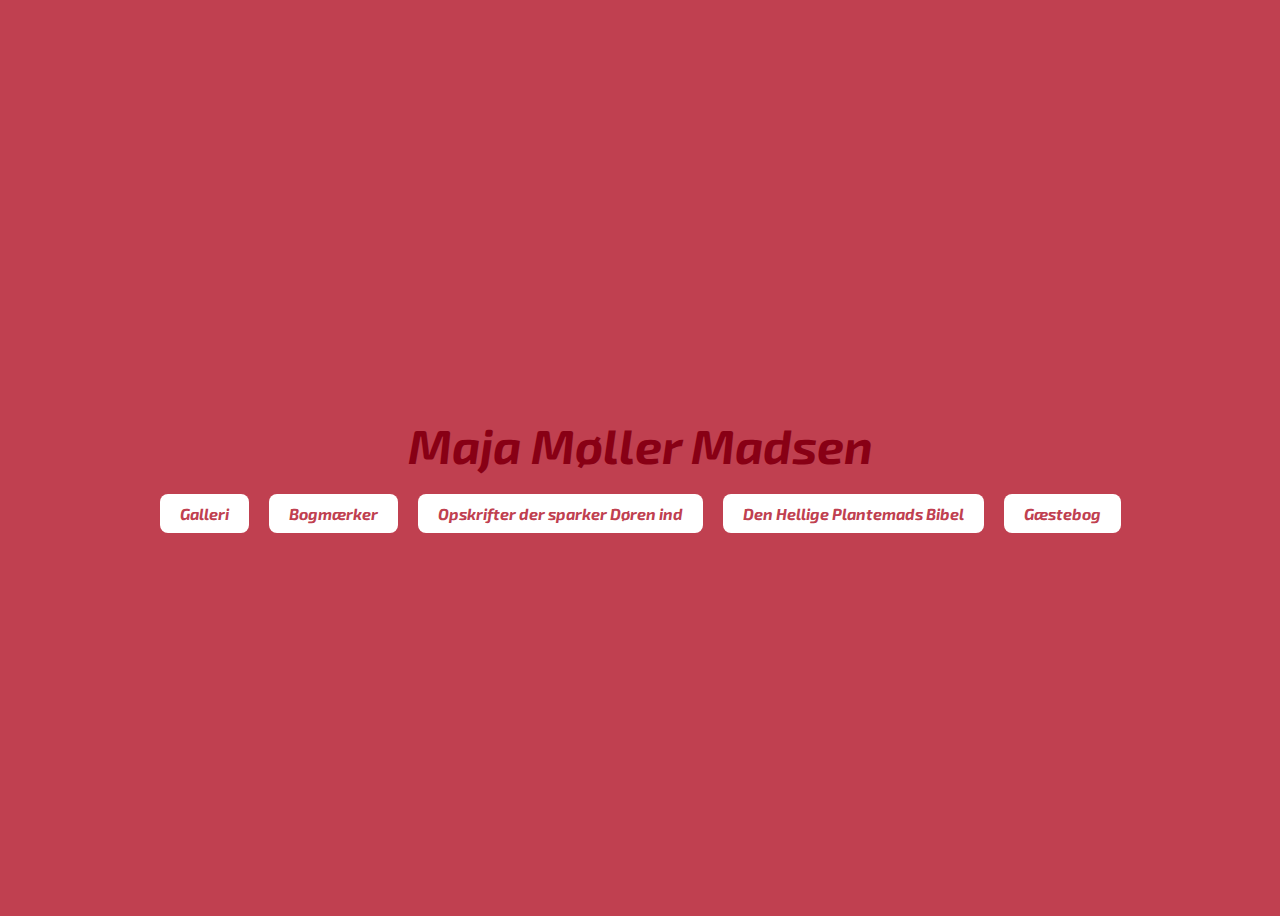
==== index.html @ c6302c3c "Update index.html" ====
<!DOCTYPE html>
<html lang="en">
<head>
    <link href="https://fonts.googleapis.com/css2?family=Exo+2:wght@900&ital@900&display=swap" rel="stylesheet">
    <meta charset="UTF-8">
    <meta name="viewport" content="width=device-width, initial-scale=1.0">
    <title>Maja Møller Madsen</title>
    <style>
        body {
            background-color: #C04050;
            color: #880015;
            font-family: 'Exo 2', sans-serif;
            font-weight: 900;
            font-style: italic;

            display: flex;
            justify-content: center;
            align-items: center;
            height: 100vh;
            flex-direction: column;
            text-align: center;
        }
        h1 {
            font-size: 3rem;
            margin-bottom: 20px;
            color: #880015;
        }
        .links {
            display: flex;
            gap: 20px;
        }
        .link {
            background: white;
            color: #C04050;
            padding: 10px 20px;
            border-radius: 8px;
            text-decoration: none;
            font-weight: bold;
            transition: 0.3s;
        }
        .link:hover {
            background: #a03240;
            color: white;
        }
    </style>
</head>
<body>
    <h1>Maja Møller Madsen</h1>
    <div class="links">
        <a href="1.html" class="link">Galleri</a>
        <a href="2.html" class="link">Bogmærker</a>
        <a href="3.html" class="link">Opskrifter der sparker Døren ind</a>
        <a href="4.html" class="link">Den Hellige Plantemads Bibel</a>
        <a href="guestbook.html" class="link">Gæstebog</a>
    </div>
</body>
</html>
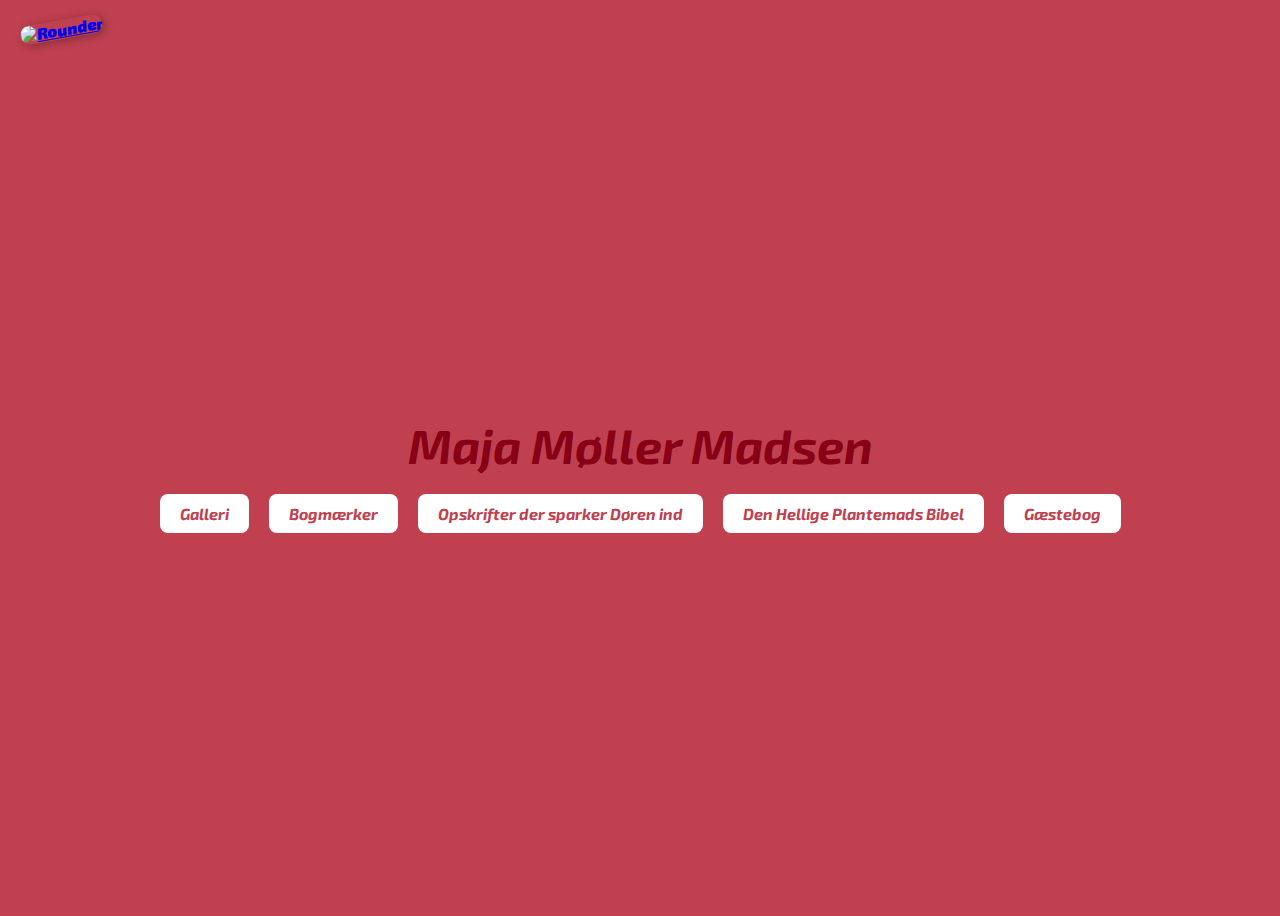
==== commit 9f579910: "Update index.html" ====
--- a/index.html
+++ b/index.html
@@ -12,7 +12,6 @@
             font-family: 'Exo 2', sans-serif;
             font-weight: 900;
             font-style: italic;
-
             display: flex;
             justify-content: center;
             align-items: center;
@@ -42,9 +41,32 @@
             background: #a03240;
             color: white;
         }
+
+        /* New Button Style */
+        .image-button {
+            position: absolute;
+            top: 20px;
+            left: 20px;
+            transform: rotate(-10deg); /* Tilt effect */
+            transition: transform 0.3s ease-in-out;
+        }
+        .image-button:hover {
+            transform: rotate(0deg) scale(1.1); /* Removes tilt on hover and scales */
+        }
+        .image-button img {
+            width: 80px; /* Adjust size */
+            height: auto;
+            border-radius: 10px; /* Optional: Rounds corners */
+            box-shadow: 2px 2px 10px rgba(0, 0, 0, 0.3); /* Optional: Adds shadow */
+        }
     </style>
 </head>
 <body>
+    <!-- New Image Button -->
+    <a href="https://rounder.pics" target="_blank" class="image-button">
+        <img src="https://github.com/majjtaj/mypage/blob/main/lhjerte.png?raw=true" alt="Rounder">
+    </a>
+
     <h1>Maja Møller Madsen</h1>
     <div class="links">
         <a href="1.html" class="link">Galleri</a>
@@ -55,4 +77,3 @@
     </div>
 </body>
 </html>
-
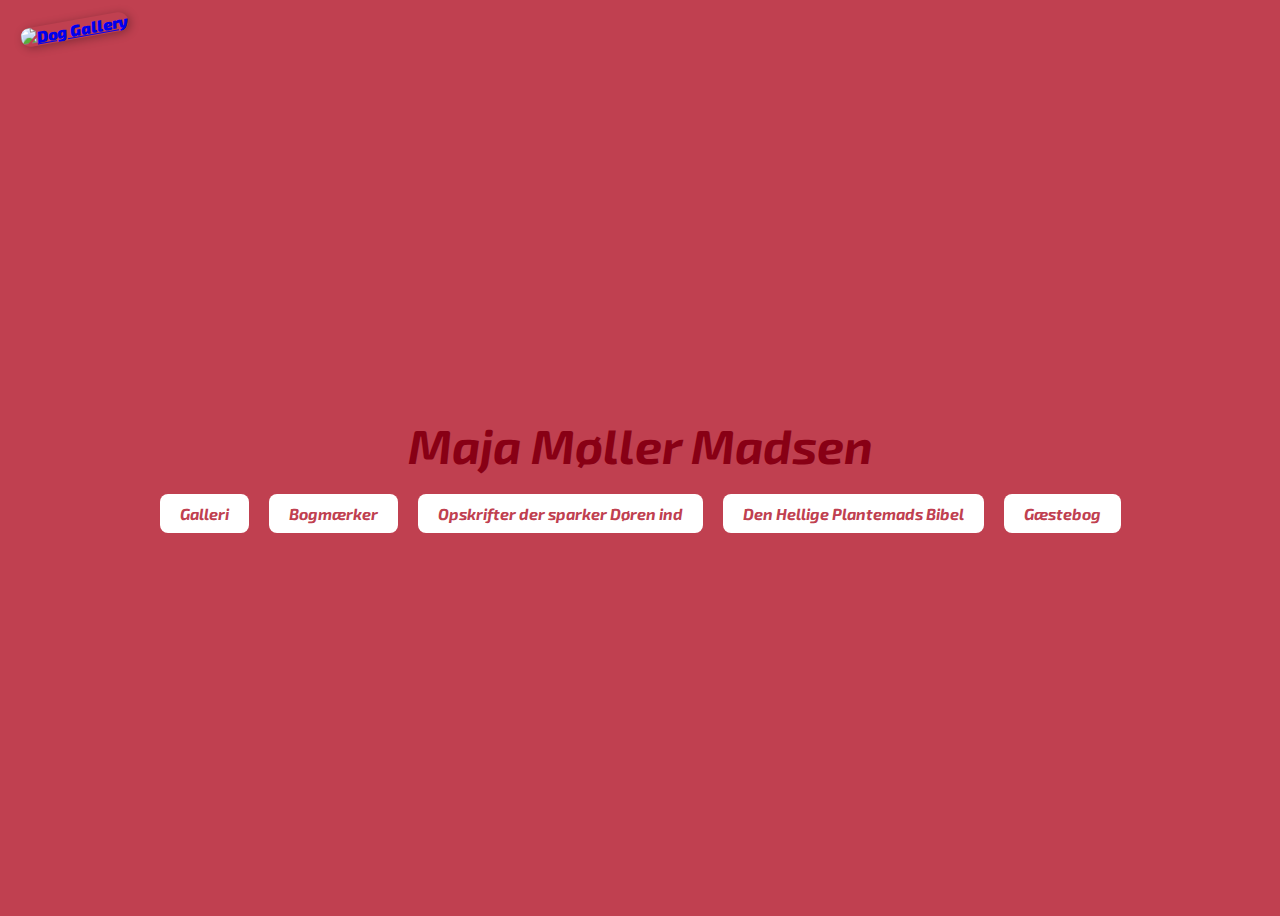
==== commit 6ae21924: "Update index.html" ====
--- a/index.html
+++ b/index.html
@@ -63,8 +63,8 @@
 </head>
 <body>
     <!-- New Image Button -->
-    <a href="https://rounder.pics" target="_blank" class="image-button">
-        <img src="https://github.com/majjtaj/mypage/blob/main/lhjerte.png?raw=true" alt="Rounder">
+    <a href="leo.html" class="image-button">
+        <img src="lhjerte.png" alt="Dog Gallery">
     </a>
 
     <h1>Maja Møller Madsen</h1>
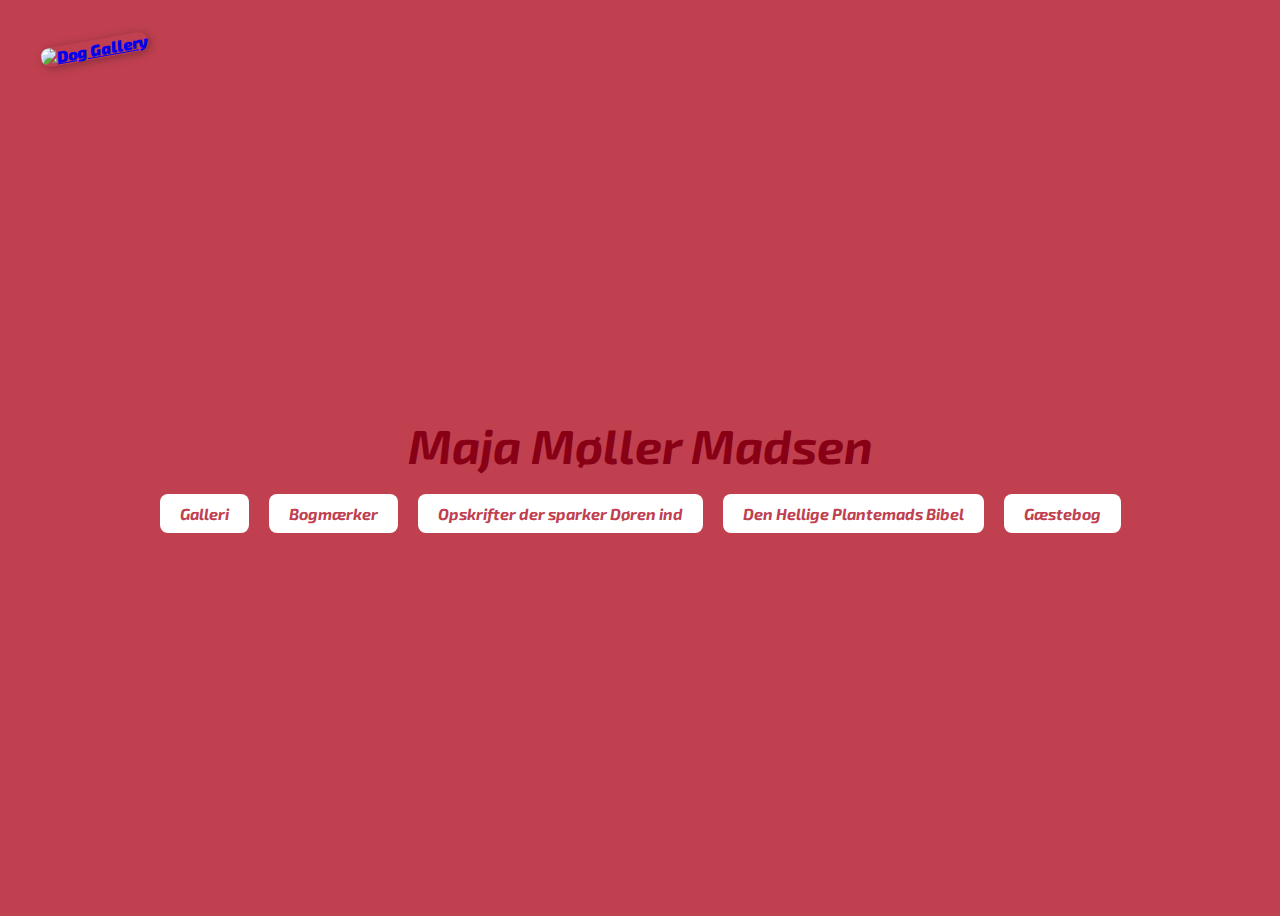
==== commit e7ed0311: "Update index.html" ====
--- a/index.html
+++ b/index.html
@@ -45,8 +45,8 @@
         /* New Button Style */
         .image-button {
             position: absolute;
-            top: 20px;
-            left: 20px;
+            top: 40px;
+            left: 40px;
             transform: rotate(-10deg); /* Tilt effect */
             transition: transform 0.3s ease-in-out;
         }
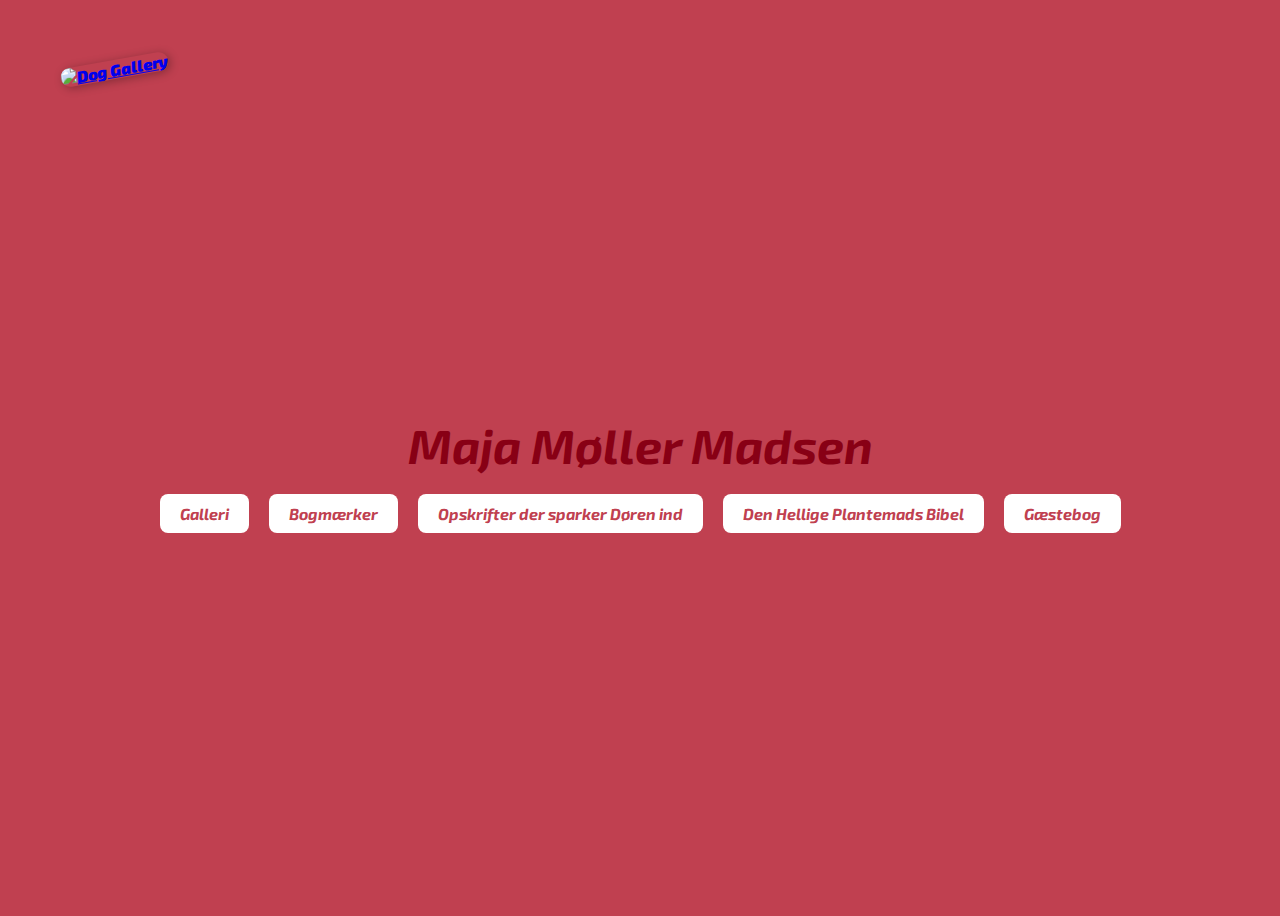
==== commit ffe807fe: "Update index.html" ====
--- a/index.html
+++ b/index.html
@@ -45,8 +45,8 @@
         /* New Button Style */
         .image-button {
             position: absolute;
-            top: 40px;
-            left: 40px;
+            top: 60px;
+            left: 60px;
             transform: rotate(-10deg); /* Tilt effect */
             transition: transform 0.3s ease-in-out;
         }
@@ -54,7 +54,7 @@
             transform: rotate(0deg) scale(1.1); /* Removes tilt on hover and scales */
         }
         .image-button img {
-            width: 80px; /* Adjust size */
+            width: 250px; /* Adjust size */
             height: auto;
             border-radius: 10px; /* Optional: Rounds corners */
             box-shadow: 2px 2px 10px rgba(0, 0, 0, 0.3); /* Optional: Adds shadow */
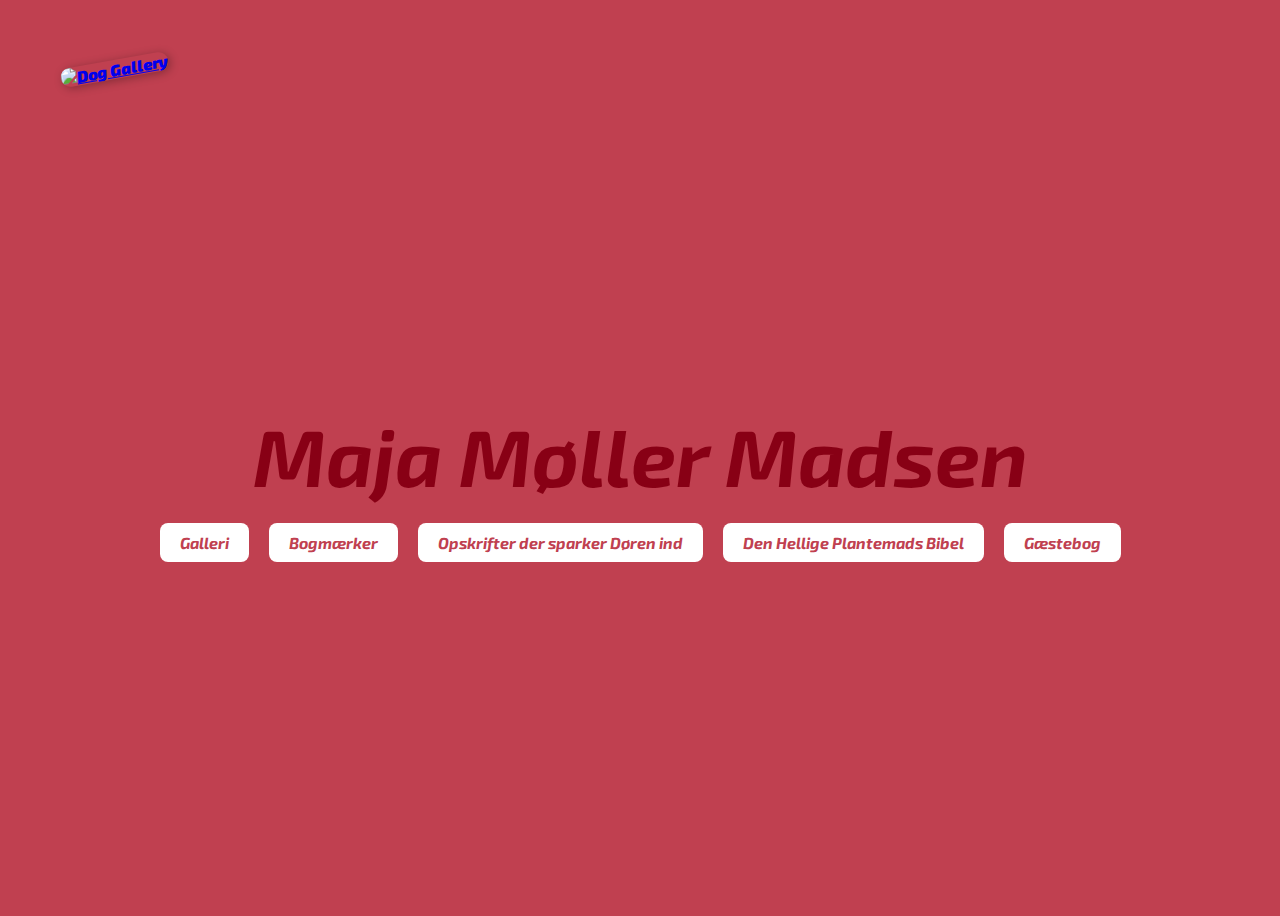
==== commit 7f3260a0: "Update index.html" ====
--- a/index.html
+++ b/index.html
@@ -20,7 +20,7 @@
             text-align: center;
         }
         h1 {
-            font-size: 3rem;
+            font-size: 5rem;
             margin-bottom: 20px;
             color: #880015;
         }
